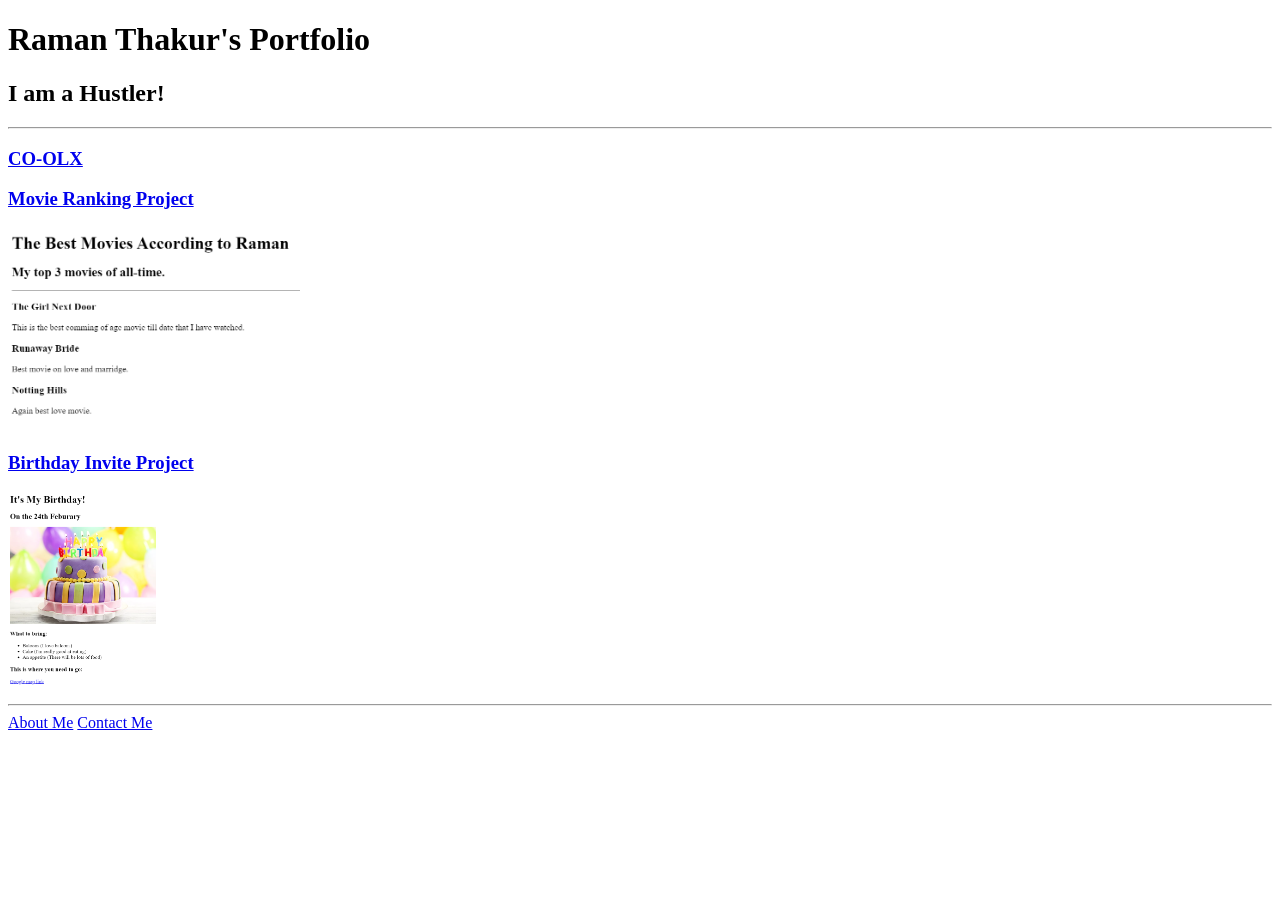
==== index.html @ 6e418eda "added kink to CO-OLX" ====
<!Doctype html>
<html lang="en-US">
    <head>
        <title>porfolio</title>
        <meta charset="utf-8">
    </head>
    <body>
        <h1>Raman Thakur's Portfolio</h1>
        <h2>I am a Hustler!</h2>

        <hr />
        <h3><a href="https://calm-dune-04f2f3410.5.azurestaticapps.net/">CO-OLX</a></h3>
        
        <h3><a href="./public/movie-ranking.html">Movie Ranking Project</a></h3>
        <img src="./assets/images/movie-ranking.png" alt="movie-ranking site screenshot" height="200">

        <h3><a href="./public/birthday-invite.html">Birthday Invite Project</a></h3>
        <img src="./assets/images/birthday-invite.png" alt="screenshot of birthday-invite project" height="200">
 
        <hr>
        <a href="./public/about.html">About Me</a>
        <a href="./public/contact.html">Contact Me</a>
    </body>
</html>







<!-- TODO 6: Add images to show the project previews
HINT for TODO 6: You can use the height attribute set to 200 to make the image smaller:
https://developer.mozilla.org/en-US/docs/Web/HTML/Element/img#attr-height -->

<!-- TODO 7: Add the Contact Me and About Me page links -->
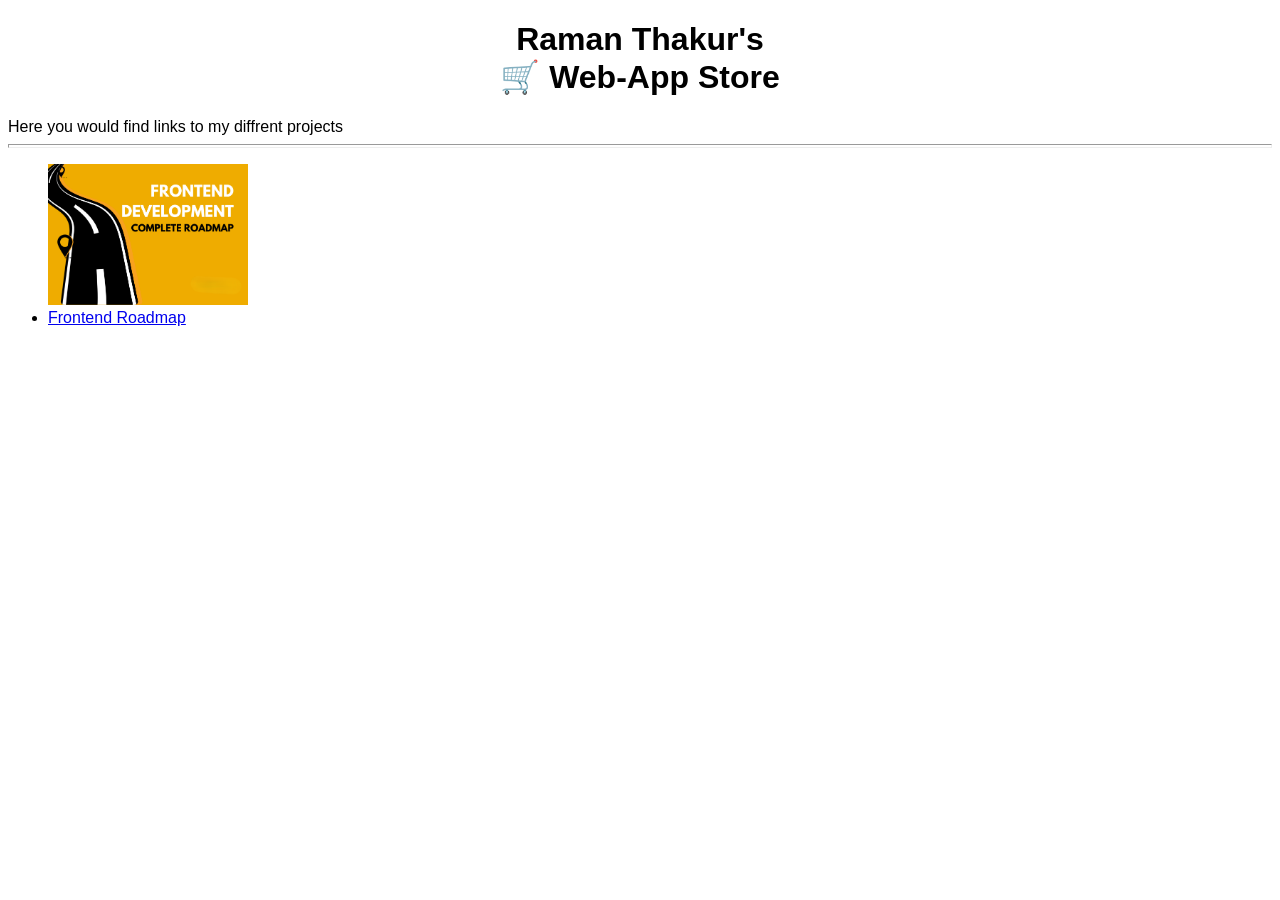
==== commit 380db1c1: "files nmae corrected uploaded" ====
--- a/index.html
+++ b/index.html
@@ -1,37 +1,22 @@
+<!DOCTYPE html>
+<html lang="en">
+  <head>
+    <meta charset="UTF-8" />
+    <meta name="viewport" content="width=device-width, initial-scale=1.0" />
+    <title>ramanthakur</title>
+  </head>
+  <body style="font-family: sans-serif">
+    <h1 style="text-align: center">Raman Thakur's<br />🛒 Web-App Store</h1>
+      Here you would find links to my diffrent projects
+    </h2>
+    <hr style="height: 2px" />
 
-<!Doctype html>
-<html lang="en-US">
-    <head>
-        <title>porfolio</title>
-        <meta charset="utf-8">
-    </head>
-    <body>
-        <h1>Raman Thakur's Portfolio</h1>
-        <h2>I am a Hustler!</h2>
-
-        <hr />
-        <h3><a href="https://calm-dune-04f2f3410.5.azurestaticapps.net/">CO-OLX</a></h3>
+    <ul>
+        <img src="/roadmap.png" alt="" style="width: 100%; max-width: 200px;">
+      <li>
         
-        <h3><a href="./public/movie-ranking.html">Movie Ranking Project</a></h3>
-        <img src="./assets/images/movie-ranking.png" alt="movie-ranking site screenshot" height="200">
-
-        <h3><a href="./public/birthday-invite.html">Birthday Invite Project</a></h3>
-        <img src="./assets/images/birthday-invite.png" alt="screenshot of birthday-invite project" height="200">
- 
-        <hr>
-        <a href="./public/about.html">About Me</a>
-        <a href="./public/contact.html">Contact Me</a>
-    </body>
+        <a href="https://effulgent-fenglisu-30b025.netlify.app/">Frontend Roadmap</a>
+      </li>
+    </ul>
+  </body>
 </html>
-
-
-
-
-
-
-
-<!-- TODO 6: Add images to show the project previews
-HINT for TODO 6: You can use the height attribute set to 200 to make the image smaller:
-https://developer.mozilla.org/en-US/docs/Web/HTML/Element/img#attr-height -->
-
-<!-- TODO 7: Add the Contact Me and About Me page links -->
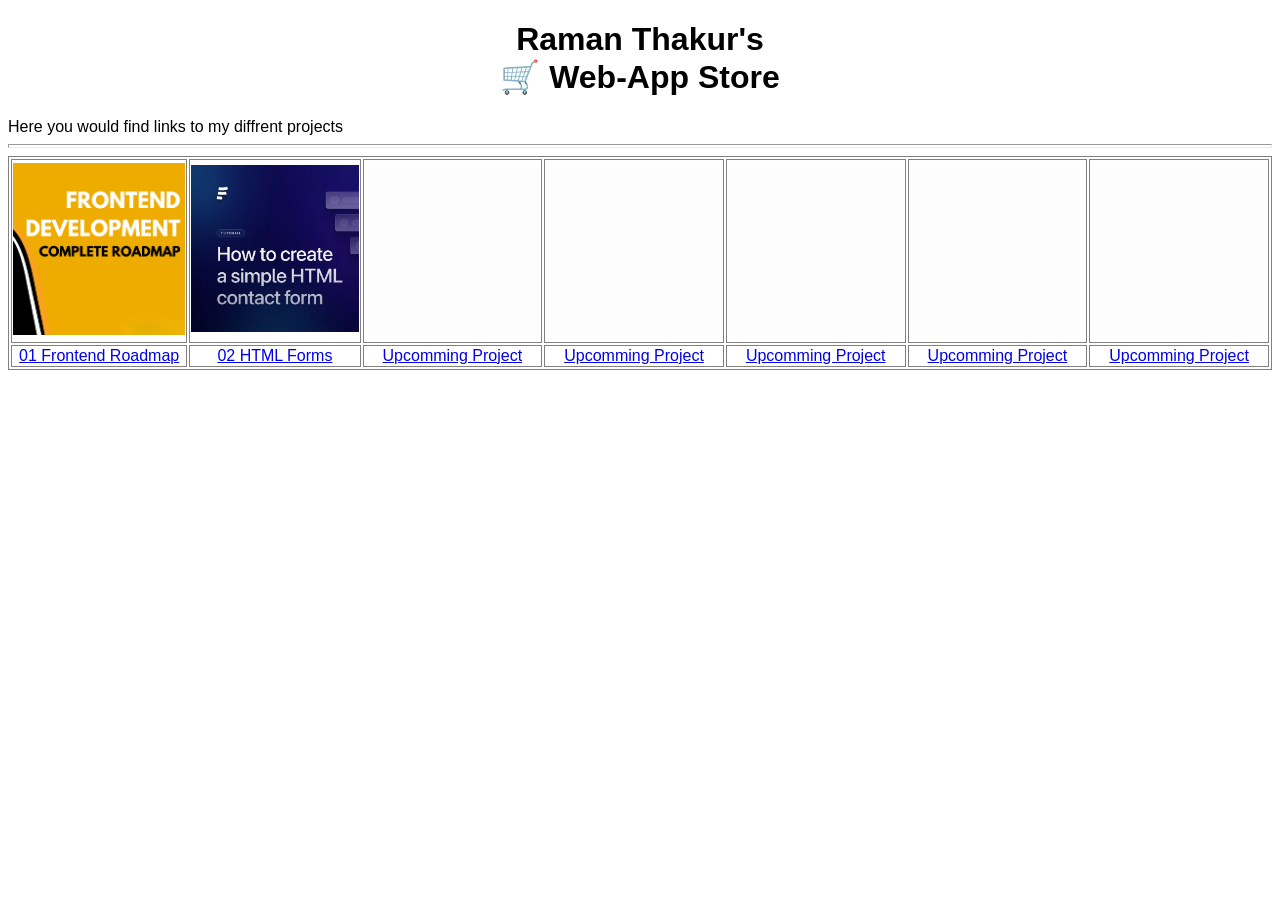
==== commit 4ed6dc50: "11-03-2025 HTML Forms Site" ====
--- a/index.html
+++ b/index.html
@@ -4,6 +4,14 @@
     <meta charset="UTF-8" />
     <meta name="viewport" content="width=device-width, initial-scale=1.0" />
     <title>ramanthakur</title>
+    <style>
+      table, td{
+        margin-left: auto; 
+        margin-right: auto; 
+        border: 1px solid gray;
+        text-align: center;
+      }
+    </style>
   </head>
   <body style="font-family: sans-serif">
     <h1 style="text-align: center">Raman Thakur's<br />🛒 Web-App Store</h1>
@@ -11,12 +19,56 @@
     </h2>
     <hr style="height: 2px" />
 
-    <ul>
-        <img src="/roadmap.png" alt="" style="width: 100%; max-width: 200px;">
-      <li>
-        
-        <a href="https://effulgent-fenglisu-30b025.netlify.app/">Frontend Roadmap</a>
-      </li>
-    </ul>
+
+
+    <table>
+      <tr>
+        <td>
+          <img src="/roadmap.png" alt="" style="width: 100%; max-width: 200px;">          
+        </td>
+        <td>
+          <img src="/form.jpg" alt="form image" style="width: 100%; max-width: 200px;">          
+        </td>
+        <td>
+          <img src="/white.jpg" alt="form image" style="width: 100%; max-width: 200px;">          
+        </td>
+        <td>
+          <img src="/white.jpg" alt="form image" style="width: 100%; max-width: 200px;">          
+        </td>
+        <td>
+          <img src="/white.jpg" alt="form image" style="width: 100%; max-width: 200px;">          
+        </td>
+        <td>
+          <img src="/white.jpg" alt="form image" style="width: 100%; max-width: 200px;">          
+        </td>
+        <td>
+          <img src="/white.jpg" alt="form image" style="width: 100%; max-width: 200px;">          
+        </td>
+      </tr>
+      <tr>
+        <td>
+          <a href="https://effulgent-fenglisu-30b025.netlify.app/">01 Frontend Roadmap</a>
+        </td>
+        <td>
+          <a href="https://www.ramanthakur.tech/07_form/">02 HTML Forms</a>
+        </td>
+        <td>
+          <a href="/">Upcomming Project</a>
+        </td>
+        <td>
+          <a href="/">Upcomming Project</a>
+        </td>
+        <td>
+          <a href="/">Upcomming Project</a>
+        </td>
+        <td>
+          <a href="/">Upcomming Project</a>
+        </td>
+        <td>
+          <a href="/">Upcomming Project</a>
+        </td>
+      </tr>
+    </table>
+
   </body>
 </html>
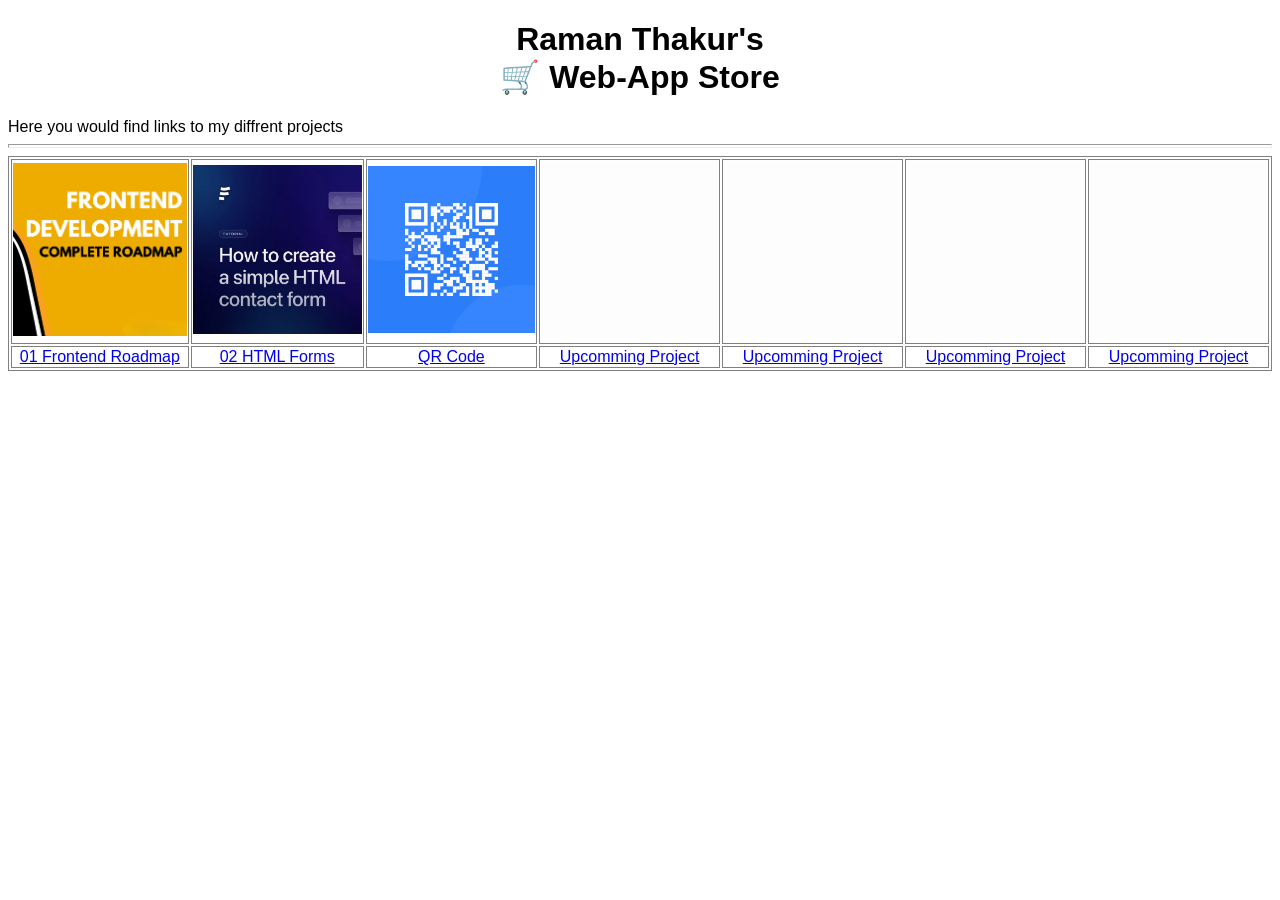
==== commit c16c679a: "third site added" ====
--- a/index.html
+++ b/index.html
@@ -24,25 +24,25 @@
     <table>
       <tr>
         <td>
-          <img src="/roadmap.png" alt="" style="width: 100%; max-width: 200px;">          
+          <img src="images/roadmap.png" alt="roadmap image" style="width: 100%; max-width: 200px;">          
         </td>
         <td>
-          <img src="/form.jpg" alt="form image" style="width: 100%; max-width: 200px;">          
+          <img src="/images/form.jpg" alt="form image" style="width: 100%; max-width: 200px;">          
         </td>
         <td>
-          <img src="/white.jpg" alt="form image" style="width: 100%; max-width: 200px;">          
+          <img src="/images/image-qr-code.png" alt="blank image" style="width: 100%; max-width: 200px;">          
         </td>
         <td>
-          <img src="/white.jpg" alt="form image" style="width: 100%; max-width: 200px;">          
+          <img src="/images/white.jpg" alt="blank image" style="width: 100%; max-width: 200px;">          
         </td>
         <td>
-          <img src="/white.jpg" alt="form image" style="width: 100%; max-width: 200px;">          
+          <img src="/images/white.jpg" alt="blank image" style="width: 100%; max-width: 200px;">          
         </td>
         <td>
-          <img src="/white.jpg" alt="form image" style="width: 100%; max-width: 200px;">          
+          <img src="/images/white.jpg" alt="blank image" style="width: 100%; max-width: 200px;">          
         </td>
         <td>
-          <img src="/white.jpg" alt="form image" style="width: 100%; max-width: 200px;">          
+          <img src="/images/white.jpg" alt="blank image" style="width: 100%; max-width: 200px;">          
         </td>
       </tr>
       <tr>
@@ -53,7 +53,7 @@
           <a href="https://www.ramanthakur.tech/07_form/">02 HTML Forms</a>
         </td>
         <td>
-          <a href="/">Upcomming Project</a>
+          <a href="https://www.ramanthakur.tech/Responsive-QR-code-image-using-box-model-and-positioning/">QR Code</a>
         </td>
         <td>
           <a href="/">Upcomming Project</a>
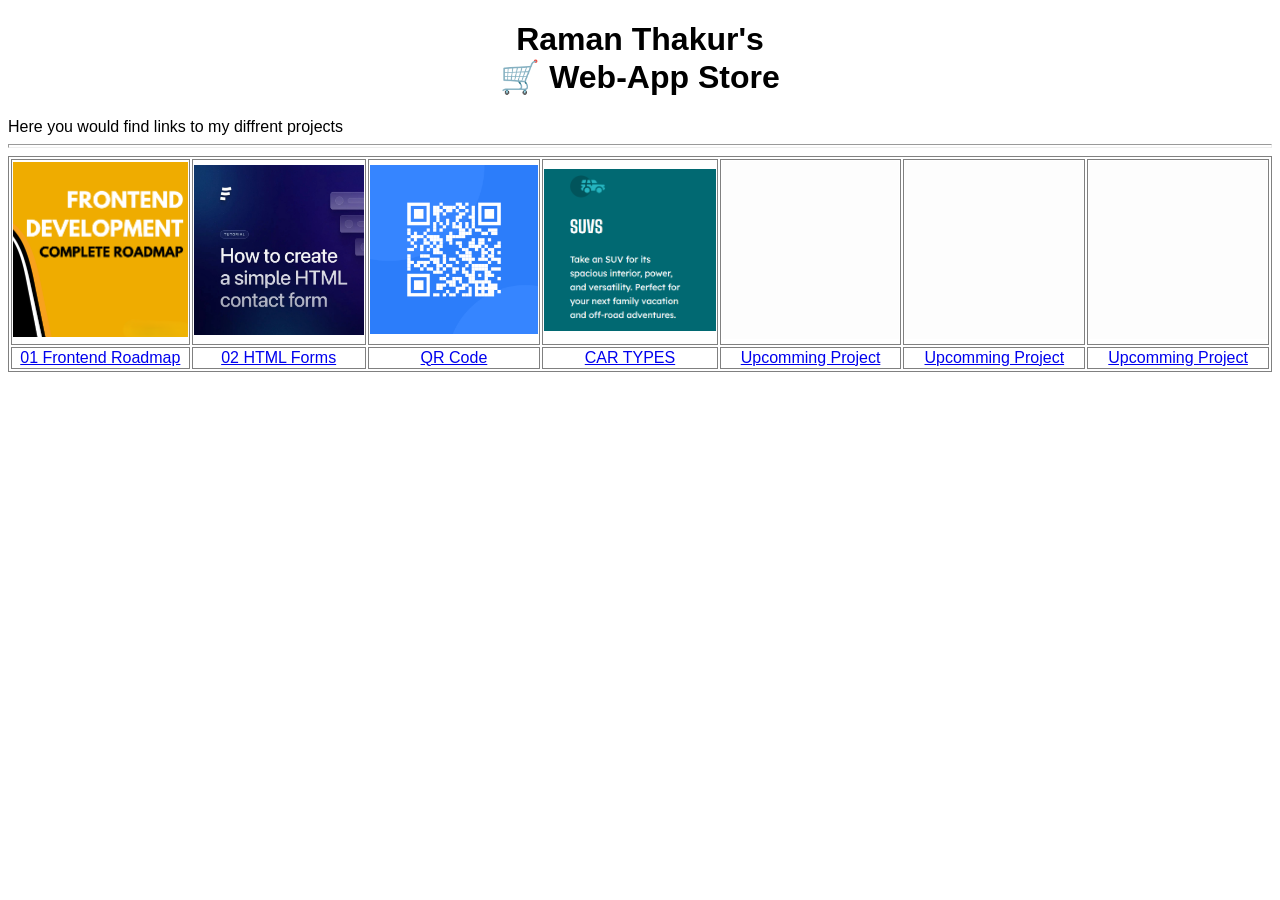
==== commit a9a09fdd: "SUV" ====
--- a/index.html
+++ b/index.html
@@ -33,7 +33,7 @@
           <img src="/images/image-qr-code.png" alt="blank image" style="width: 100%; max-width: 200px;">          
         </td>
         <td>
-          <img src="/images/white.jpg" alt="blank image" style="width: 100%; max-width: 200px;">          
+          <img src="/images/SUV.png" alt="blank image" style="width: 100%; max-width: 200px;">          
         </td>
         <td>
           <img src="/images/white.jpg" alt="blank image" style="width: 100%; max-width: 200px;">          
@@ -56,7 +56,7 @@
           <a href="https://www.ramanthakur.tech/Responsive-QR-code-image-using-box-model-and-positioning/">QR Code</a>
         </td>
         <td>
-          <a href="/">Upcomming Project</a>
+          <a href="https://67ddb053200b271a0b8f8286--chic-youtiao-393303.netlify.app/">CAR TYPES</a>
         </td>
         <td>
           <a href="/">Upcomming Project</a>
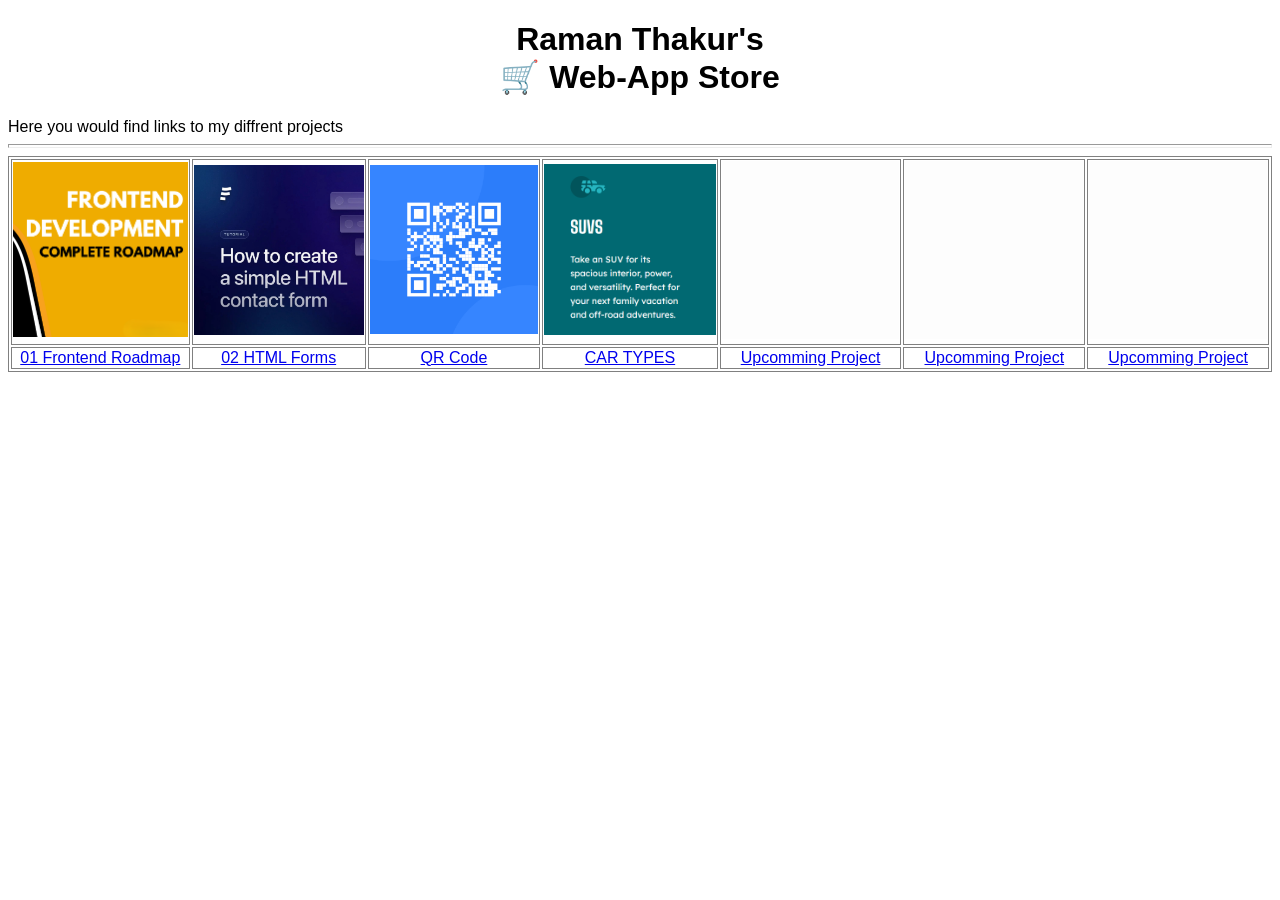
==== commit edd7f44f: "SUV 3" ====
--- a/index.html
+++ b/index.html
@@ -33,7 +33,7 @@
           <img src="/images/image-qr-code.png" alt="blank image" style="width: 100%; max-width: 200px;">          
         </td>
         <td>
-          <img src="/images/SUV.png" alt="blank image" style="width: 100%; max-width: 200px;">          
+          <img src="/images/SUV-image.png" alt="blank image" style="width: 100%; max-width: 200px;">          
         </td>
         <td>
           <img src="/images/white.jpg" alt="blank image" style="width: 100%; max-width: 200px;">          
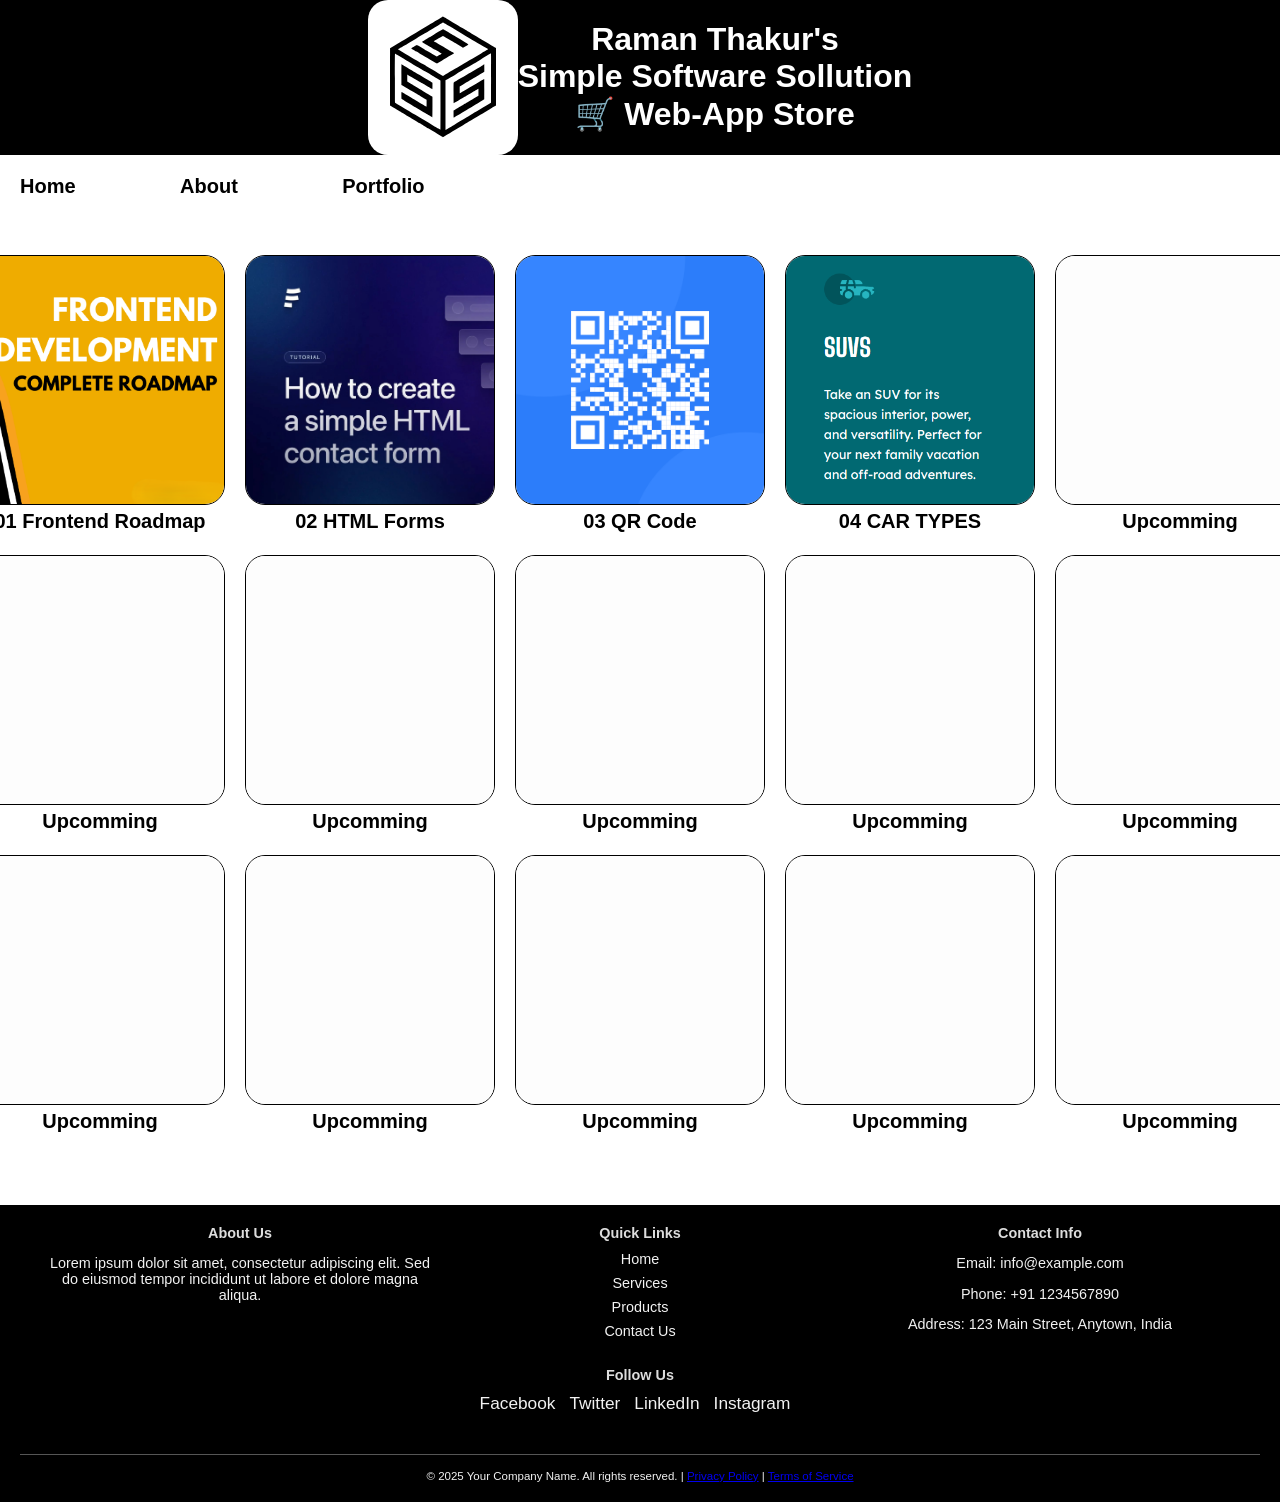
==== commit eca1ec7c: "version 2" ====
--- a/index.html
+++ b/index.html
@@ -1,74 +1,95 @@
 <!DOCTYPE html>
 <html lang="en">
-  <head>
-    <meta charset="UTF-8" />
-    <meta name="viewport" content="width=device-width, initial-scale=1.0" />
-    <title>ramanthakur</title>
-    <style>
-      table, td{
-        margin-left: auto; 
-        margin-right: auto; 
-        border: 1px solid gray;
-        text-align: center;
-      }
-    </style>
-  </head>
-  <body style="font-family: sans-serif">
-    <h1 style="text-align: center">Raman Thakur's<br />🛒 Web-App Store</h1>
-      Here you would find links to my diffrent projects
-    </h2>
-    <hr style="height: 2px" />
+
+<head>
+    <meta charset="UTF-8">
+    <meta name="viewport" content="width=device-width, initial-scale=1.0">
+    <title>Simple Software Sollutions</title>
+    <link rel="stylesheet" href="style.css">
+</head>
+
+<body>
+
+    <header>
+        <div class="top">
+            <img id="logo" src="/images/logo.svg" alt="company logo">
+            <h1>Raman Thakur's<br /> Simple Software Sollution <br /> 🛒 Web-App Store</h1>
+        </div>
+
+        <nav class="navbar">
+            <a href="/">Home</a>
+            <a href="/">About</a>
+            <a href="/">Portfolio</a>
+        </nav>
+    </header>
+
+    <main>
+        <div class="center">
+            <div class="container">
+                <div ><a href="https://effulgent-fenglisu-30b025.netlify.app/"><img src="images/roadmap.png"
+                            alt="roadmap image">01 Frontend Roadmap</a> </div>
+                <div ><a href="https://www.ramanthakur.tech/07_form/"><img src="images/form.jpg" alt="form img">02 HTML
+                        Forms</a> </div>
+                <div ><a href="https://www.ramanthakur.tech/Responsive-QR-code-image-using-box-model-and-positioning/"><img
+                            src="images/image-qr-code.png" alt="qr image">03 QR Code</a> </div>
+                <div ><a href="https://67ddb053200b271a0b8f8286--chic-youtiao-393303.netlify.app/"><img
+                            src="images/SUV-image.png" alt="suv image">04 CAR TYPES</a> </div>
+                <div ><a href="/"><img src="images/white.jpg" alt="suv image">Upcomming</a> </div>
+                <div ><a href="/"><img src="images/white.jpg" alt="suv image">Upcomming</a> </div>
+                <div ><a href="/"><img src="images/white.jpg" alt="suv image">Upcomming</a> </div>
+                <div ><a href="/"><img src="images/white.jpg" alt="suv image">Upcomming</a> </div>
+                <div ><a href="/"><img src="images/white.jpg" alt="suv image">Upcomming</a> </div>
+                <div ><a href="/"><img src="images/white.jpg" alt="suv image">Upcomming</a> </div>
+                <div ><a href="/"><img src="images/white.jpg" alt="suv image">Upcomming</a> </div>
+                <div ><a href="/"><img src="images/white.jpg" alt="suv image">Upcomming</a> </div>
+                <div ><a href="/"><img src="images/white.jpg" alt="suv image">Upcomming</a> </div>
+                <div ><a href="/"><img src="images/white.jpg" alt="suv image">Upcomming</a> </div>
+                <div ><a href="/"><img src="images/white.jpg" alt="suv image">Upcomming</a> </div>
+                <!-- <div ><a href="/"><img src="images/white.jpg" alt="suv image">Upcomming</a> </div> -->
+            </div>
+        </div>
 
 
 
-    <table>
-      <tr>
-        <td>
-          <img src="images/roadmap.png" alt="roadmap image" style="width: 100%; max-width: 200px;">          
-        </td>
-        <td>
-          <img src="/images/form.jpg" alt="form image" style="width: 100%; max-width: 200px;">          
-        </td>
-        <td>
-          <img src="/images/image-qr-code.png" alt="blank image" style="width: 100%; max-width: 200px;">          
-        </td>
-        <td>
-          <img src="/images/SUV-image.png" alt="blank image" style="width: 100%; max-width: 200px;">          
-        </td>
-        <td>
-          <img src="/images/white.jpg" alt="blank image" style="width: 100%; max-width: 200px;">          
-        </td>
-        <td>
-          <img src="/images/white.jpg" alt="blank image" style="width: 100%; max-width: 200px;">          
-        </td>
-        <td>
-          <img src="/images/white.jpg" alt="blank image" style="width: 100%; max-width: 200px;">          
-        </td>
-      </tr>
-      <tr>
-        <td>
-          <a href="https://effulgent-fenglisu-30b025.netlify.app/">01 Frontend Roadmap</a>
-        </td>
-        <td>
-          <a href="https://www.ramanthakur.tech/07_form/">02 HTML Forms</a>
-        </td>
-        <td>
-          <a href="https://www.ramanthakur.tech/Responsive-QR-code-image-using-box-model-and-positioning/">QR Code</a>
-        </td>
-        <td>
-          <a href="https://67ddb053200b271a0b8f8286--chic-youtiao-393303.netlify.app/">CAR TYPES</a>
-        </td>
-        <td>
-          <a href="/">Upcomming Project</a>
-        </td>
-        <td>
-          <a href="/">Upcomming Project</a>
-        </td>
-        <td>
-          <a href="/">Upcomming Project</a>
-        </td>
-      </tr>
-    </table>
+    </main>
 
-  </body>
-</html>
+
+    <footer class="footer">
+        <div class="footer-content">
+            <div class="footer-section">
+                <h4>About Us</h4>
+                <p>Lorem ipsum dolor sit amet, consectetur adipiscing elit. Sed do eiusmod tempor incididunt ut labore et dolore magna aliqua.</p>
+            </div>
+            <div class="footer-section">
+                <h4>Quick Links</h4>
+                <ul>
+                    <li><a href="#">Home</a></li>
+                    <li><a href="#">Services</a></li>
+                    <li><a href="#">Products</a></li>
+                    <li><a href="#">Contact Us</a></li>
+                </ul>
+            </div>
+            <div class="footer-section">
+                <h4>Contact Info</h4>
+                <p>Email: info@example.com</p>
+                <p>Phone: +91 1234567890</p>
+                <p>Address: 123 Main Street, Anytown, India</p>
+            </div>
+            <div class="footer-section">
+                <h4>Follow Us</h4>
+                <div class="social-links">
+                    <a href="#" target="_blank">Facebook</a>
+                    <a href="#" target="_blank">Twitter</a>
+                    <a href="#" target="_blank">LinkedIn</a>
+                    <a href="#" target="_blank">Instagram</a>
+                </div>
+            </div>
+        </div>
+        <div class="footer-bottom">
+            &copy; 2025 Your Company Name. All rights reserved. | <a href="#">Privacy Policy</a> | <a href="#">Terms of Service</a>
+        </div>
+    </footer>
+
+</body>
+
+</html>
--- a/style.css
+++ b/style.css
@@ -0,0 +1,151 @@
+body {
+    margin: 0;
+    font-family:sans-serif;
+}
+
+* {
+    box-sizing: border-box;
+}
+
+
+.top{
+    display: flex;
+    justify-items: center;
+    justify-content: center;
+    background-color: black;
+}
+
+#logo{
+    display: inline-block;
+    max-width: 150px;
+    background-color: white;
+    border-radius: 20px;
+}
+
+h1 {
+    text-align: center;
+    color: white;
+}
+
+.navbar {
+ 
+    position: fixed; /* Or absolute, depending on your layout */
+    top: 160px;
+    left: 0;
+    width: 100%;
+    padding: 15px 20px; /* Adjust padding as needed */
+    background-color: rgba(255, 255, 255, 0.3); /* White with 20% opacity */
+
+    backdrop-filter: blur(10px);
+    border-bottom: 1px solid rgba(255, 255, 255, 0.3); /* Optional light border */
+    /* box-shadow: 0 4px 6px rgba(0, 0, 0, 0.1); /* Optional subtle shadow */
+    z-index: 100; /* Ensure it stays on top of other content */
+  }
+  
+  /* Style your navigation links and other elements within the navbar */
+  .navbar a {
+    font-weight: bold;
+    font-size: 20px;
+    color: black; /* Adjust text color */
+    text-decoration: none;
+    margin-right: 100px;
+  }
+
+.container{
+    text-align: center;
+    font-weight: bold;
+    font-size: 20px;
+    margin-top: 100px;
+    margin-bottom: 100px;
+    column-gap: 20px;
+    row-gap: 50px;
+    display: grid;
+    grid-template-columns: repeat(5, 250px);
+    grid-template-rows: repeat(3, 250px);
+}
+
+.center{
+    display: flex;
+    justify-content: center;
+    
+}
+
+div img:not(#logo){
+    width:100%;
+    border-radius: 20px;
+    border: 1px solid black ;
+    /* max-width: 300px ; */
+}
+
+div.container a{
+    text-decoration: none;
+    color: black;
+}
+
+.footer {
+    background-color: black; /* Dark background color */
+    color: #f2f2f2; /* Light text color */
+    padding: 20px;
+    text-align: center;
+    font-size: 0.9em;
+}
+
+.footer-content {
+    max-width: 1200px; /* Optional: Limit the width of the content */
+    margin: 0 auto; /* Center the content */
+    display: flex;
+    flex-wrap: wrap;
+    justify-content: space-around; /* Distribute items evenly */
+    align-items: flex-start; /* Align items to the top of each column */
+}
+
+.footer-section {
+    margin-bottom: 20px;
+    width: 100%; /* Full width by default for smaller screens */
+}
+
+/* For medium and larger screens, create columns */
+@media (min-width: 768px) {
+    .footer-section {
+        width: calc(33.33% - 20px); /* Adjust width and margin as needed for columns */
+    }
+}
+
+.footer-section h4 {
+    margin-top: 0;
+    color: #ddd;
+    margin-bottom: 10px;
+}
+
+.footer-section ul {
+    list-style: none;
+    padding: 0;
+    margin: 0;
+}
+
+.footer-section ul li {
+    margin-bottom: 8px;
+}
+
+.footer-section a {
+    color: #f2f2f2;
+    text-decoration: none;
+    transition: color 0.3s ease;
+}
+
+.footer-section a:hover {
+    color: #ccc;
+}
+
+.footer-bottom {
+    margin-top: 20px;
+    padding-top: 15px;
+    border-top: 1px solid #555;
+    font-size: 0.8em;
+}
+
+.social-links a {
+    display: inline-block;
+    margin-right: 10px;
+    font-size: 1.2em;
+}
